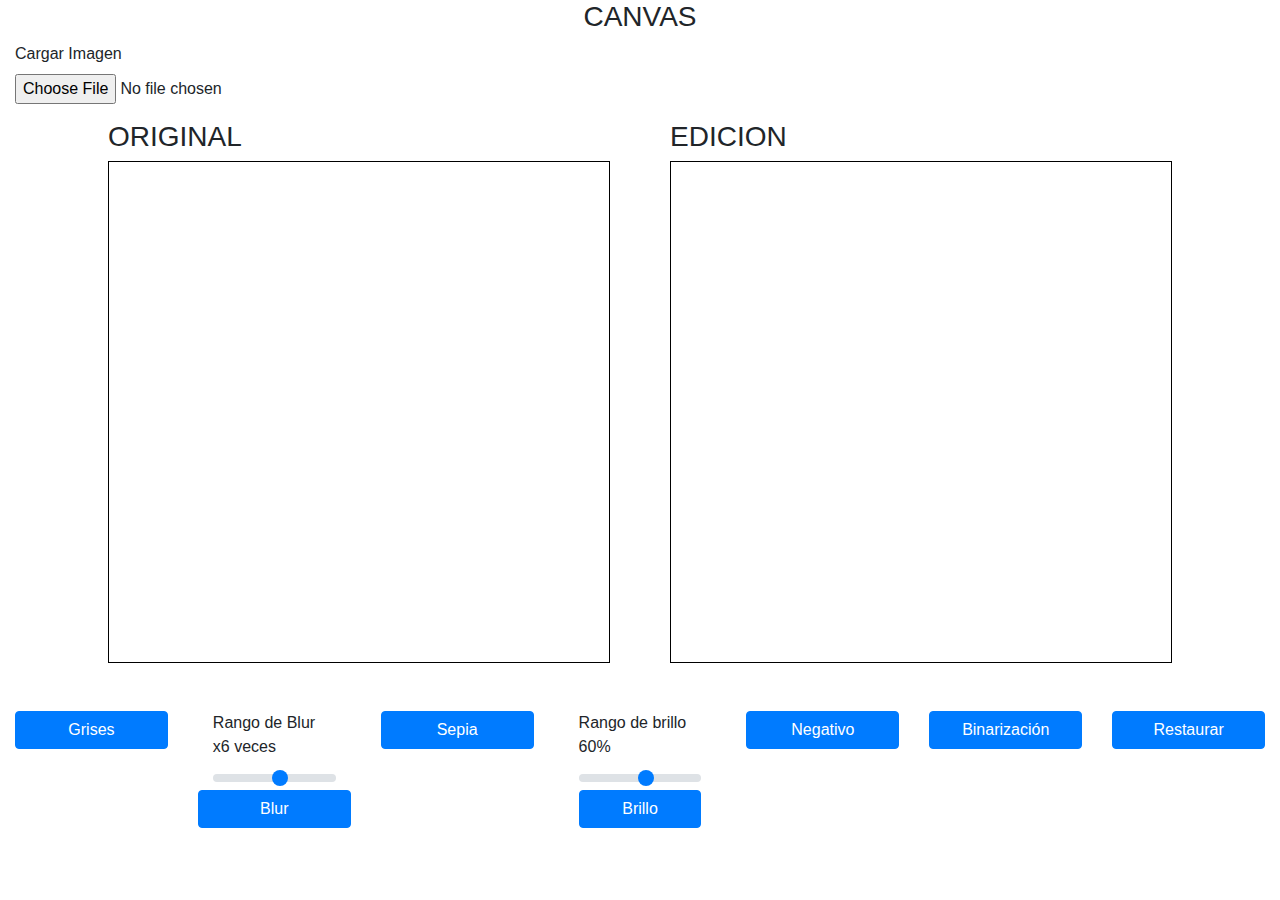
==== TPE_01/index.html @ 1105dede "avances en el TPE_01: binarizacion y negativo" ====
<!DOCTYPE html PUBLIC "-//W3C//DTD XHTML 1.0 Transitional//EN" "http://www.w3.org/TR/xhtml1/DTD/xhtml1-transitional.dtd">

<html xmlns="http://www.w3.org/1999/xhtml">


<head>
    <meta http-equiv="Content-Type" content="text/html; charset=utf-8" />
    <title>TP_1 - Template</title>
    <link rel="stylesheet" href="css/bootstrap-4.4.1/bootstrap.css">

</head>

<body>
    <div class="container-fluid">
        <div class="row">
            <div class="col-12 text-center">
                <h3>CANVAS</h3>
            </div>
            <div class="col-12">
                <form>
                    <div class="form-group">
                        <label for="exampleFormControlFile1">Cargar Imagen</label>
                        <input type="file" class="form-control-file" id="inputFile">
                    </div>
                </form>
            </div>
        </div>
        <div class="row justify-content-center">
            <div class="col-auto mb-5">
                <div class="col-auto">
                    <h3>ORIGINAL</h3>
                </div>
                <div class="col-auto">
                    <canvas id="canvasOriginal" width="500" height="500" style="border:1px solid black;"></canvas>
                </div>
            </div>
            <div class="col-auto mb-5">
                <div class="col-auto">
                    <h3>EDICION</h3>
                </div>
                <div class="col-auto">
                    <canvas id="canvasEdicion" width="500" height="500" style="border:1px solid black;"></canvas>
                </div>
            </div>
        </div>
        <div class="row">
            <div class="col">
                <button id="btnGrises" class="btn btn-primary btn-block" role="button">
                    Grises
                </button>
            </div>
            <div class="col">
                <div class="col">
                    <label for="customRange2">Rango de Blur x<span id="rangoValor">6</span> veces</label>
                    <input id="rangoBlur" type="range" class="custom-range" min="1" max="10">
                </div>
                <button id="btnBlur" class="btn btn-primary btn-block" role="button">
                    Blur
                </button>
            </div>
            <div class="col">
                <button id="btnSepia" class="btn btn-primary btn-block" role="button">
                    Sepia
                </button>
            </div>
            <div class="col">
                <div class="col">
                    <label for="customRange2">Rango de brillo  <span id="rangoBrilloValor">6</span>0%</label>
                    <input id="rangoBrillo" type="range" class="custom-range" min="1" max="10">
                </div>
                <div class="col">
                    <button id="btnBrillo" class="btn btn-primary btn-block" role="button">
                        Brillo
                    </button>
                </div>
            </div>
            <div class="col">
                <button id="btnNegativo" class="btn btn-primary btn-block" role="button">
                    Negativo
                </button>
            </div>
            <div class="col">
                <button id="btnBinario" class="btn btn-primary btn-block" role="button">
                    Binarización
                </button>
            </div>
            <div class="col">
                <button id="btnRetaurar" class="btn btn-primary btn-block" role="button">
                    Restaurar
                </button>
            </div>
        </div>
    </div>


    <script src="js/jquery-3.4.1/jquery.js "></script>
    <script src="js/bootstrap-4.4.1/bootstrap.js "></script>
    <script src="js/canvas.js "></script>
</body>

</html>
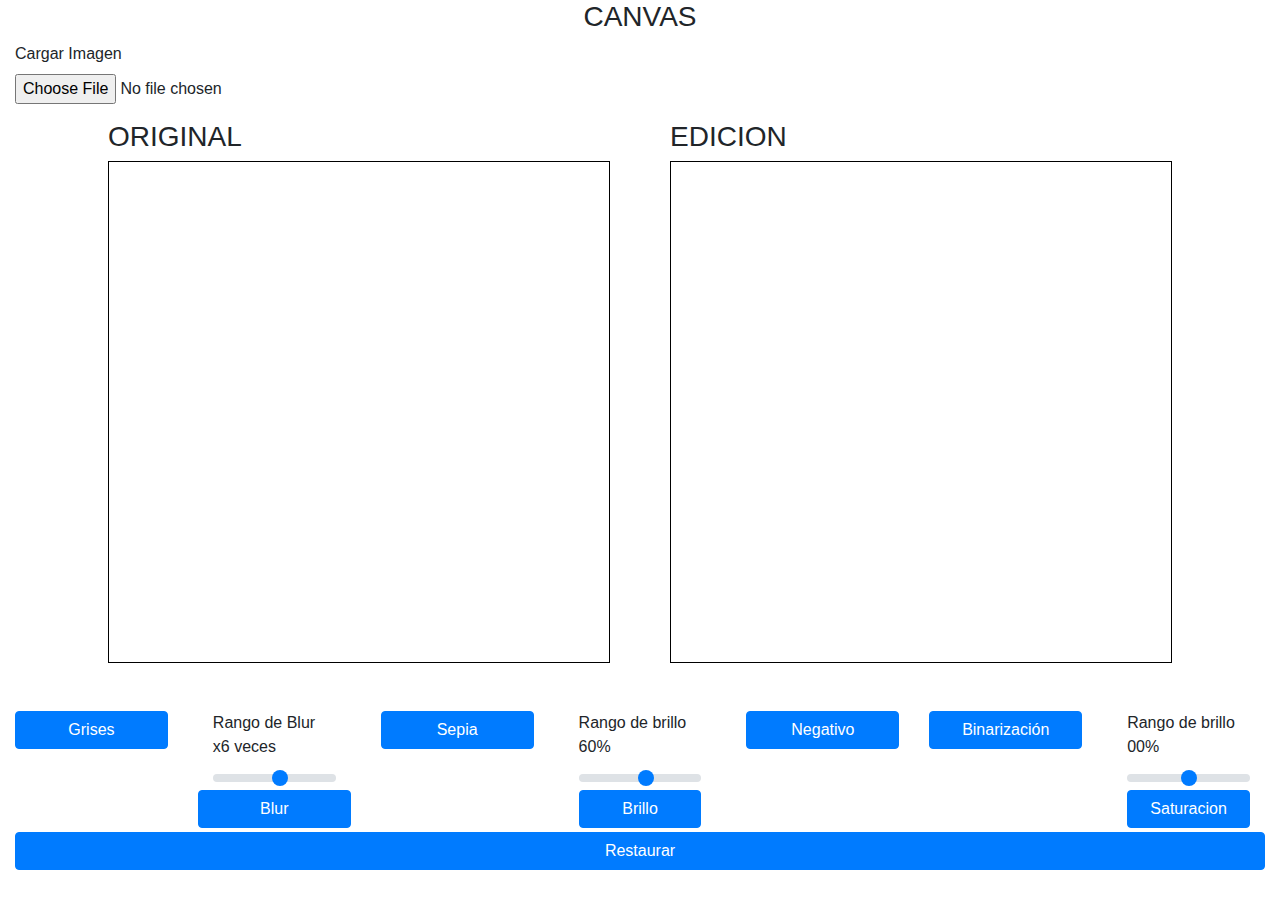
==== commit 060016d0: "avances TPE_01: saturacion" ====
--- a/TPE_01/index.html
+++ b/TPE_01/index.html
@@ -85,6 +85,20 @@
                 </button>
             </div>
             <div class="col">
+                <div class="col">
+                    <label for="customRange2">Rango de brillo  <span id="rangoSaturacionValor">0</span>0%</label>
+                    <input id="rangoSaturacion" type="range" class="custom-range" min="-25" max="25">
+                </div>
+                <div class="col">
+                    <button id="btnSaturacion" class="btn btn-primary btn-block" role="button">
+                        Saturacion
+                    </button>
+                </div>
+            </div>
+
+        </div>
+        <div class="row mt-1">
+            <div class="col">
                 <button id="btnRetaurar" class="btn btn-primary btn-block" role="button">
                     Restaurar
                 </button>
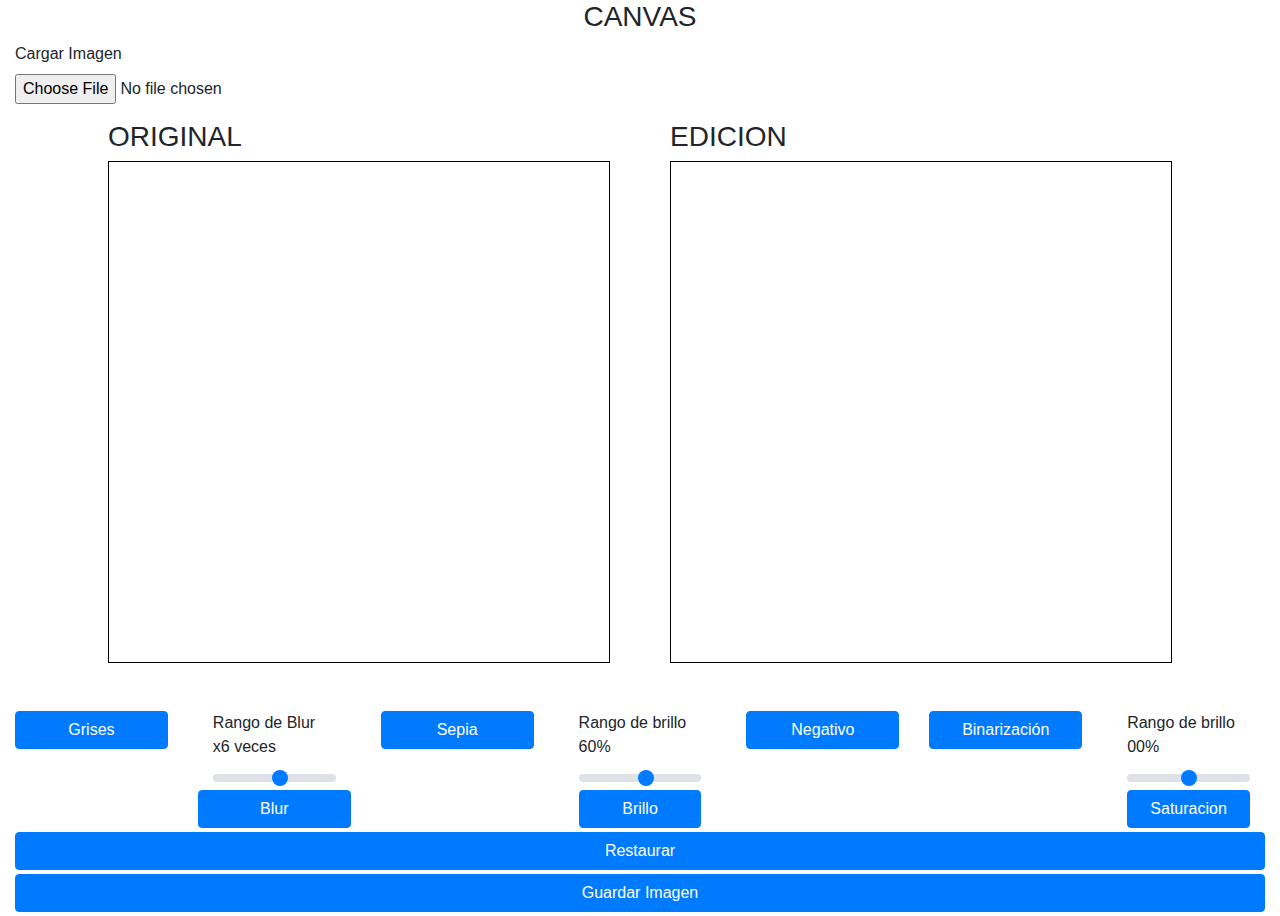
==== commit 31acf4fe: "avences con TPE_01: se peude guardar" ====
--- a/TPE_01/index.html
+++ b/TPE_01/index.html
@@ -104,6 +104,13 @@
                 </button>
             </div>
         </div>
+        <div class="row mt-1 mb-1">
+            <div class="col">
+                <a id="btnGuardar" class="btn btn-primary btn-block text-white" download="descarga.jpg" role="button">
+                    Guardar Imagen
+                </a>
+            </div>
+        </div>
     </div>
 
 
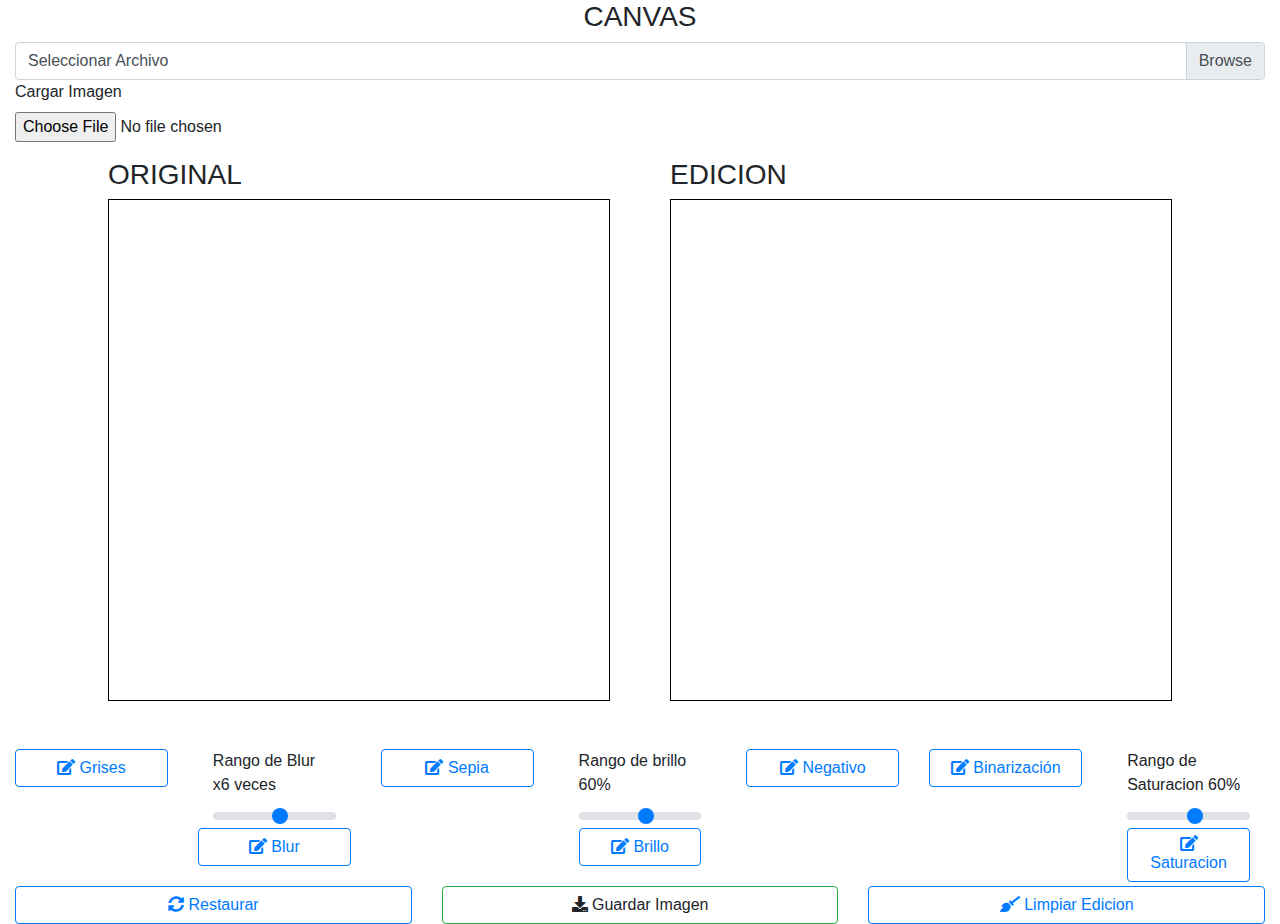
==== commit a489d61a: "avences con TPE_01: se peude guardar" ====
--- a/TPE_01/index.html
+++ b/TPE_01/index.html
@@ -7,6 +7,7 @@
     <meta http-equiv="Content-Type" content="text/html; charset=utf-8" />
     <title>TP_1 - Template</title>
     <link rel="stylesheet" href="css/bootstrap-4.4.1/bootstrap.css">
+    <link rel="stylesheet" href="css/fontawesome-free-5.12.1-web/css/all.css">
 
 </head>
 
@@ -15,6 +16,12 @@
         <div class="row">
             <div class="col-12 text-center">
                 <h3>CANVAS</h3>
+            </div>
+            <div class="col">
+                <div class="custom-file">
+                    <input type="file" class="custom-file-input" id="customFileLang" lang="es">
+                    <label class="custom-file-label" for="customFileLang">Seleccionar Archivo</label>
+                </div>
             </div>
             <div class="col-12">
                 <form>
@@ -45,8 +52,8 @@
         </div>
         <div class="row">
             <div class="col">
-                <button id="btnGrises" class="btn btn-primary btn-block" role="button">
-                    Grises
+                <button id="btnGrises" class="btn btn-outline-primary btn-block" role="button">
+                    <i class="fas fa-edit"></i> Grises
                 </button>
             </div>
             <div class="col">
@@ -54,13 +61,13 @@
                     <label for="customRange2">Rango de Blur x<span id="rangoValor">6</span> veces</label>
                     <input id="rangoBlur" type="range" class="custom-range" min="1" max="10">
                 </div>
-                <button id="btnBlur" class="btn btn-primary btn-block" role="button">
-                    Blur
+                <button id="btnBlur" class="btn btn-outline-primary btn-block" role="button">
+                    <i class="fas fa-edit"></i> Blur
                 </button>
             </div>
             <div class="col">
-                <button id="btnSepia" class="btn btn-primary btn-block" role="button">
-                    Sepia
+                <button id="btnSepia" class="btn btn-outline-primary btn-block" role="button">
+                    <i class="fas fa-edit"></i> Sepia
                 </button>
             </div>
             <div class="col">
@@ -69,29 +76,29 @@
                     <input id="rangoBrillo" type="range" class="custom-range" min="1" max="10">
                 </div>
                 <div class="col">
-                    <button id="btnBrillo" class="btn btn-primary btn-block" role="button">
-                        Brillo
+                    <button id="btnBrillo" class="btn btn-outline-primary btn-block" role="button">
+                        <i class="fas fa-edit"></i> Brillo
                     </button>
                 </div>
             </div>
             <div class="col">
-                <button id="btnNegativo" class="btn btn-primary btn-block" role="button">
-                    Negativo
+                <button id="btnNegativo" class="btn btn-outline-primary btn-block" role="button">
+                    <i class="fas fa-edit"></i> Negativo
                 </button>
             </div>
             <div class="col">
-                <button id="btnBinario" class="btn btn-primary btn-block" role="button">
-                    Binarización
+                <button id="btnBinario" class="btn btn-outline-primary btn-block" role="button">
+                    <i class="fas fa-edit"></i> Binarización
                 </button>
             </div>
             <div class="col">
                 <div class="col">
-                    <label for="customRange2">Rango de brillo  <span id="rangoSaturacionValor">0</span>0%</label>
-                    <input id="rangoSaturacion" type="range" class="custom-range" min="-25" max="25">
+                    <label for="customRange2">Rango de Saturacion  <span id="rangoSaturacionValor">6</span>0%</label>
+                    <input id="rangoSaturacion" type="range" class="custom-range" min="1" max="10">
                 </div>
                 <div class="col">
-                    <button id="btnSaturacion" class="btn btn-primary btn-block" role="button">
-                        Saturacion
+                    <button id="btnSaturacion" class="btn btn-outline-primary btn-block" role="button">
+                        <i class="fas fa-edit"></i> Saturacion
                     </button>
                 </div>
             </div>
@@ -99,16 +106,23 @@
         </div>
         <div class="row mt-1">
             <div class="col">
-                <button id="btnRetaurar" class="btn btn-primary btn-block" role="button">
-                    Restaurar
+                <button id="btnRetaurar" class="btn btn-outline-primary btn-block" role="button">
+                    <i class="fas fa-sync-alt"></i> Restaurar
                 </button>
             </div>
-        </div>
-        <div class="row mt-1 mb-1">
+            <!-- </div>
+        <div class="row mt-1"> -->
             <div class="col">
-                <a id="btnGuardar" class="btn btn-primary btn-block text-white" download="descarga.jpg" role="button">
-                    Guardar Imagen
+                <a id="btnGuardar" class="btn btn-outline-success btn-block" download="descarga.jpg">
+                    <i class="fas fa-download"></i> Guardar Imagen
                 </a>
+            </div>
+            <!-- </div>
+        <div class="row mt-1 mb-1"> -->
+            <div class="col">
+                <button id="btnLimpiar" class="btn btn-outline-primary btn-block" role="button">
+                    <i class="fas fa-broom"></i> Limpiar Edicion
+                </button>
             </div>
         </div>
     </div>
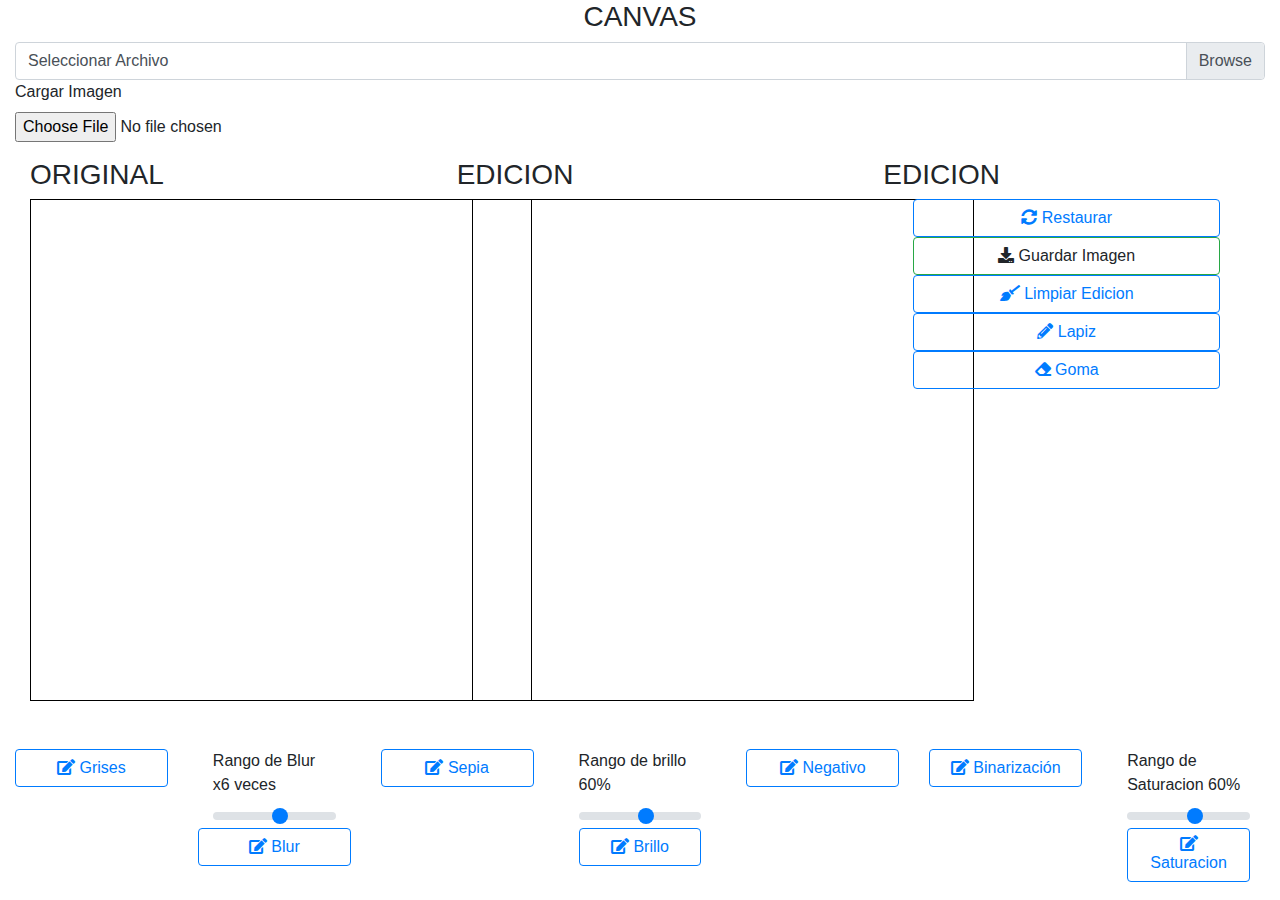
==== commit c47c1dde: "avances TPE_01: lapiz y goma" ====
--- a/TPE_01/index.html
+++ b/TPE_01/index.html
@@ -33,7 +33,7 @@
             </div>
         </div>
         <div class="row justify-content-center">
-            <div class="col-auto mb-5">
+            <div class="col-4 mb-5">
                 <div class="col-auto">
                     <h3>ORIGINAL</h3>
                 </div>
@@ -41,14 +41,52 @@
                     <canvas id="canvasOriginal" width="500" height="500" style="border:1px solid black;"></canvas>
                 </div>
             </div>
-            <div class="col-auto mb-5">
+            <div class="col-4 mb-5">
                 <div class="col-auto">
                     <h3>EDICION</h3>
                 </div>
                 <div class="col-auto">
-                    <canvas id="canvasEdicion" width="500" height="500" style="border:1px solid black;"></canvas>
+                    <div class="col-auto">
+                        <canvas id="canvasEdicion" width="500" height="500" style="border:1px solid black;"></canvas>
+                    </div>
                 </div>
             </div>
+            <div class="col-4 mb-5">
+                <div class="col-auto">
+                    <h3>EDICION</h3>
+                </div>
+                <div class="col-auto">
+                    <div class="col mt-1">
+                        <div class="col-auto">
+                            <button id="btnRetaurar" class="btn btn-outline-primary btn-block" role="button">
+                                <i class="fas fa-sync-alt"></i> Restaurar
+                            </button>
+                        </div>
+                        <div class="col-auto">
+                            <a id="btnGuardar" class="btn btn-outline-success btn-block" download="descarga.jpg">
+                                <i class="fas fa-download"></i> Guardar Imagen
+                            </a>
+                        </div>
+                        <div class="col-auto">
+                            <button id="btnLimpiar" class="btn btn-outline-primary btn-block" role="button">
+                                <i class="fas fa-broom"></i> Limpiar Edicion
+                            </button>
+                        </div>
+                        <div class="col-auto">
+                            <button id="btnLapiz" class="btn btn-outline-primary btn-block" role="button">
+                                <i class="fas fa-pencil-alt"></i> Lapiz
+                            </button>
+                        </div>
+                        <div class="col-auto">
+                            <button id="btnGoma" class="btn btn-outline-primary btn-block" role="button">
+                                <i class="fas fa-eraser"></i> Goma
+                            </button>
+                        </div>
+                    </div>
+                </div>
+            </div>
+
+
         </div>
         <div class="row">
             <div class="col">
@@ -104,27 +142,6 @@
             </div>
 
         </div>
-        <div class="row mt-1">
-            <div class="col">
-                <button id="btnRetaurar" class="btn btn-outline-primary btn-block" role="button">
-                    <i class="fas fa-sync-alt"></i> Restaurar
-                </button>
-            </div>
-            <!-- </div>
-        <div class="row mt-1"> -->
-            <div class="col">
-                <a id="btnGuardar" class="btn btn-outline-success btn-block" download="descarga.jpg">
-                    <i class="fas fa-download"></i> Guardar Imagen
-                </a>
-            </div>
-            <!-- </div>
-        <div class="row mt-1 mb-1"> -->
-            <div class="col">
-                <button id="btnLimpiar" class="btn btn-outline-primary btn-block" role="button">
-                    <i class="fas fa-broom"></i> Limpiar Edicion
-                </button>
-            </div>
-        </div>
     </div>
 
 
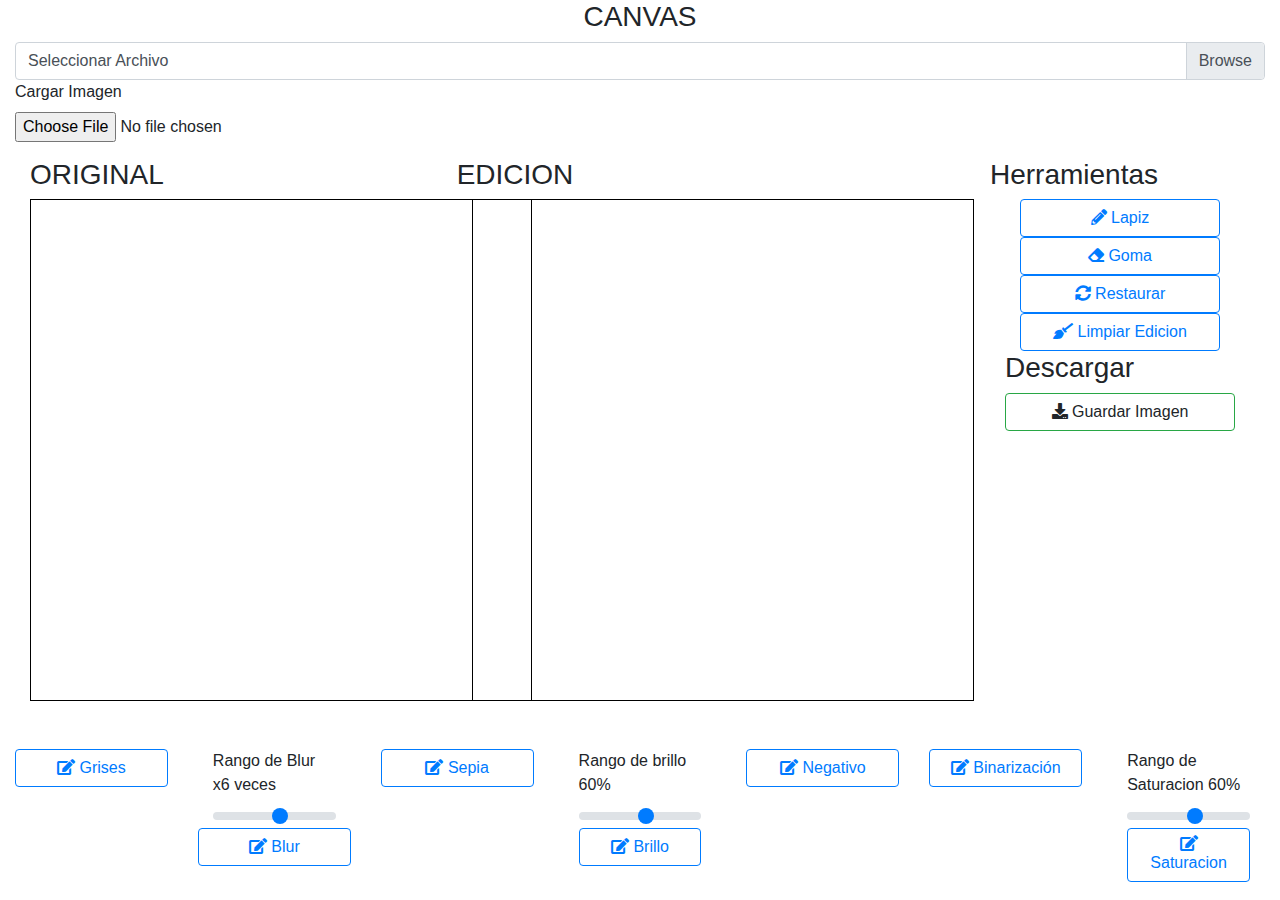
==== commit 8c36f796: "avances TPE_01: problema con lapiz y goma" ====
--- a/TPE_01/index.html
+++ b/TPE_01/index.html
@@ -41,7 +41,7 @@
                     <canvas id="canvasOriginal" width="500" height="500" style="border:1px solid black;"></canvas>
                 </div>
             </div>
-            <div class="col-4 mb-5">
+            <div class="col-5 mb-5">
                 <div class="col-auto">
                     <h3>EDICION</h3>
                 </div>
@@ -51,27 +51,12 @@
                     </div>
                 </div>
             </div>
-            <div class="col-4 mb-5">
+            <div class="col-3 mb-5">
                 <div class="col-auto">
-                    <h3>EDICION</h3>
+                    <h3>Herramientas</h3>
                 </div>
                 <div class="col-auto">
                     <div class="col mt-1">
-                        <div class="col-auto">
-                            <button id="btnRetaurar" class="btn btn-outline-primary btn-block" role="button">
-                                <i class="fas fa-sync-alt"></i> Restaurar
-                            </button>
-                        </div>
-                        <div class="col-auto">
-                            <a id="btnGuardar" class="btn btn-outline-success btn-block" download="descarga.jpg">
-                                <i class="fas fa-download"></i> Guardar Imagen
-                            </a>
-                        </div>
-                        <div class="col-auto">
-                            <button id="btnLimpiar" class="btn btn-outline-primary btn-block" role="button">
-                                <i class="fas fa-broom"></i> Limpiar Edicion
-                            </button>
-                        </div>
                         <div class="col-auto">
                             <button id="btnLapiz" class="btn btn-outline-primary btn-block" role="button">
                                 <i class="fas fa-pencil-alt"></i> Lapiz
@@ -82,6 +67,26 @@
                                 <i class="fas fa-eraser"></i> Goma
                             </button>
                         </div>
+                        <div class="col-auto">
+                            <button id="btnRetaurar" class="btn btn-outline-primary btn-block" role="button">
+                                <i class="fas fa-sync-alt"></i> Restaurar
+                            </button>
+                        </div>
+                        <div class="col-auto">
+                            <button id="btnLimpiar" class="btn btn-outline-primary btn-block" role="button">
+                                <i class="fas fa-broom"></i> Limpiar Edicion
+                            </button>
+                        </div>
+                    </div>
+                </div>
+                <div class="col-auto">
+                    <div class="col-auto">
+                        <h3>Descargar</h3>
+                    </div>
+                    <div class="col-auto">
+                        <a id="btnGuardar" class="btn btn-outline-success btn-block" download="descarga.jpg">
+                            <i class="fas fa-download"></i> Guardar Imagen
+                        </a>
                     </div>
                 </div>
             </div>
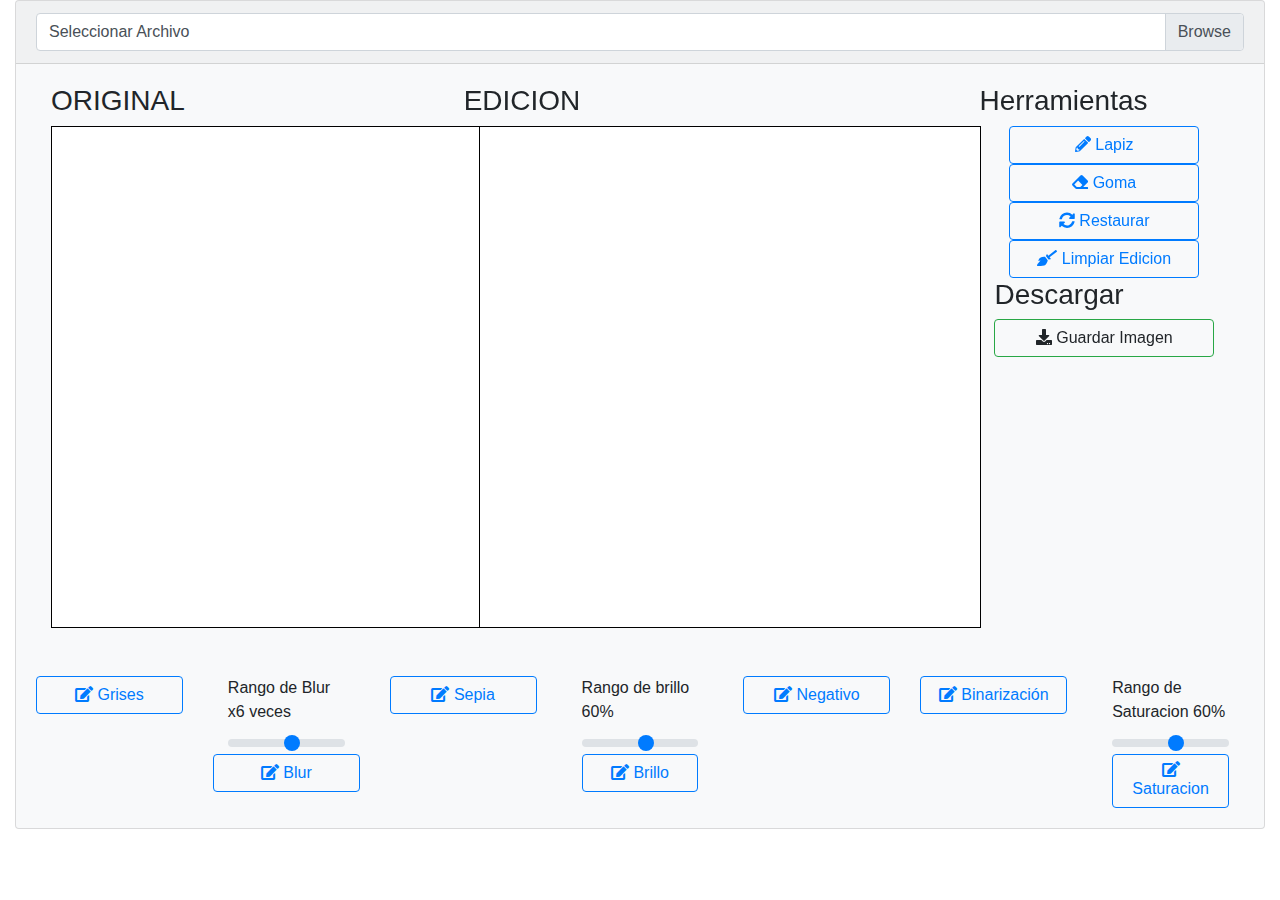
==== commit 5054a6e8: "avances con el TPE_01: termine pero se puede mejorar" ====
--- a/TPE_01/index.html
+++ b/TPE_01/index.html
@@ -5,7 +5,7 @@
 
 <head>
     <meta http-equiv="Content-Type" content="text/html; charset=utf-8" />
-    <title>TP_1 - Template</title>
+    <title>TPE_1 - Template</title>
     <link rel="stylesheet" href="css/bootstrap-4.4.1/bootstrap.css">
     <link rel="stylesheet" href="css/fontawesome-free-5.12.1-web/css/all.css">
 
@@ -13,142 +13,133 @@
 
 <body>
     <div class="container-fluid">
-        <div class="row">
-            <div class="col-12 text-center">
-                <h3>CANVAS</h3>
-            </div>
-            <div class="col">
-                <div class="custom-file">
-                    <input type="file" class="custom-file-input" id="customFileLang" lang="es">
-                    <label class="custom-file-label" for="customFileLang">Seleccionar Archivo</label>
-                </div>
-            </div>
-            <div class="col-12">
-                <form>
-                    <div class="form-group">
-                        <label for="exampleFormControlFile1">Cargar Imagen</label>
-                        <input type="file" class="form-control-file" id="inputFile">
-                    </div>
-                </form>
-            </div>
-        </div>
-        <div class="row justify-content-center">
-            <div class="col-4 mb-5">
-                <div class="col-auto">
-                    <h3>ORIGINAL</h3>
-                </div>
-                <div class="col-auto">
-                    <canvas id="canvasOriginal" width="500" height="500" style="border:1px solid black;"></canvas>
-                </div>
-            </div>
-            <div class="col-5 mb-5">
-                <div class="col-auto">
-                    <h3>EDICION</h3>
-                </div>
-                <div class="col-auto">
-                    <div class="col-auto">
-                        <canvas id="canvasEdicion" width="500" height="500" style="border:1px solid black;"></canvas>
+        <div class="card bg-light mb-3" style="max-width: 100rem;">
+            <div class="card-header">
+                <div class="row">
+                    <div class="col">
+                        <div class="custom-file">
+                            <input type="file" class="custom-file-input" lang="es" id="inputFile">
+                            <label class="custom-file-label" for="inputFile">Seleccionar Archivo</label>
+                        </div>
                     </div>
                 </div>
             </div>
-            <div class="col-3 mb-5">
-                <div class="col-auto">
-                    <h3>Herramientas</h3>
+            <div class="card-body">
+                <div class="row justify-content-center">
+                    <div class="col-4 mb-5">
+                        <div class="col-auto">
+                            <h3>ORIGINAL</h3>
+                        </div>
+                        <div class="col-auto">
+                            <canvas id="canvasOriginal" width="500" height="500" style="border:1px solid black;"></canvas>
+                        </div>
+                    </div>
+                    <div class="col-5 mb-5">
+                        <div class="col-auto">
+                            <h3>EDICION</h3>
+                        </div>
+                        <div class="col-auto">
+                            <div class="col-auto">
+                                <canvas id="canvasEdicion" width="500" height="500" style="border:1px solid black;"></canvas>
+                            </div>
+                        </div>
+                    </div>
+                    <div class="col-3 mb-5">
+                        <div class="col-auto">
+                            <h3>Herramientas</h3>
+                        </div>
+                        <div class="col-auto">
+                            <div class="col mt-1">
+                                <div class="col-auto">
+                                    <button id="btnLapiz" class="btn btn-outline-primary btn-block" role="button">
+                                        <i class="fas fa-pencil-alt"></i> Lapiz
+                                    </button>
+                                </div>
+                                <div class="col-auto">
+                                    <button id="btnGoma" class="btn btn-outline-primary btn-block" role="button">
+                                        <i class="fas fa-eraser"></i> Goma
+                                    </button>
+                                </div>
+                                <div class="col-auto">
+                                    <button id="btnRetaurar" class="btn btn-outline-primary btn-block" role="button">
+                                        <i class="fas fa-sync-alt"></i> Restaurar
+                                    </button>
+                                </div>
+                                <div class="col-auto">
+                                    <button id="btnLimpiar" class="btn btn-outline-primary btn-block" role="button">
+                                        <i class="fas fa-broom"></i> Limpiar Edicion
+                                    </button>
+                                </div>
+                            </div>
+                        </div>
+                        <div class="col-auto">
+                            <div class="col-auto">
+                                <h3>Descargar</h3>
+                            </div>
+                            <div class="col-auto">
+                                <a id="btnGuardar" class="btn btn-outline-success btn-block" download="descarga.jpg">
+                                    <i class="fas fa-download"></i> Guardar Imagen
+                                </a>
+                            </div>
+                        </div>
+                    </div>
                 </div>
-                <div class="col-auto">
-                    <div class="col mt-1">
-                        <div class="col-auto">
-                            <button id="btnLapiz" class="btn btn-outline-primary btn-block" role="button">
-                                <i class="fas fa-pencil-alt"></i> Lapiz
+                <div class="row">
+                    <div class="col">
+                        <button id="btnGrises" class="btn btn-outline-primary btn-block" role="button">
+                            <i class="fas fa-edit"></i> Grises
+                        </button>
+                    </div>
+                    <div class="col">
+                        <div class="col">
+                            <label for="customRange2">Rango de Blur x<span id="rangoValor">6</span> veces</label>
+                            <input id="rangoBlur" type="range" class="custom-range" min="1" max="10">
+                        </div>
+                        <button id="btnBlur" class="btn btn-outline-primary btn-block" role="button">
+                            <i class="fas fa-edit"></i> Blur
+                        </button>
+                    </div>
+                    <div class="col">
+                        <button id="btnSepia" class="btn btn-outline-primary btn-block" role="button">
+                            <i class="fas fa-edit"></i> Sepia
+                        </button>
+                    </div>
+                    <div class="col">
+                        <div class="col">
+                            <label for="customRange2">Rango de brillo  <span id="rangoBrilloValor">6</span>0%</label>
+                            <input id="rangoBrillo" type="range" class="custom-range" min="1" max="10">
+                        </div>
+                        <div class="col">
+                            <button id="btnBrillo" class="btn btn-outline-primary btn-block" role="button">
+                                <i class="fas fa-edit"></i> Brillo
                             </button>
                         </div>
-                        <div class="col-auto">
-                            <button id="btnGoma" class="btn btn-outline-primary btn-block" role="button">
-                                <i class="fas fa-eraser"></i> Goma
-                            </button>
+                    </div>
+                    <div class="col">
+                        <button id="btnNegativo" class="btn btn-outline-primary btn-block" role="button">
+                            <i class="fas fa-edit"></i> Negativo
+                        </button>
+                    </div>
+                    <div class="col">
+                        <button id="btnBinario" class="btn btn-outline-primary btn-block" role="button">
+                            <i class="fas fa-edit"></i> Binarización
+                        </button>
+                    </div>
+                    <div class="col">
+                        <div class="col">
+                            <label for="customRange2">Rango de Saturacion  <span id="rangoSaturacionValor">6</span>0%</label>
+                            <input id="rangoSaturacion" type="range" class="custom-range" min="1" max="10">
                         </div>
-                        <div class="col-auto">
-                            <button id="btnRetaurar" class="btn btn-outline-primary btn-block" role="button">
-                                <i class="fas fa-sync-alt"></i> Restaurar
-                            </button>
-                        </div>
-                        <div class="col-auto">
-                            <button id="btnLimpiar" class="btn btn-outline-primary btn-block" role="button">
-                                <i class="fas fa-broom"></i> Limpiar Edicion
+                        <div class="col">
+                            <button id="btnSaturacion" class="btn btn-outline-primary btn-block" role="button">
+                                <i class="fas fa-edit"></i> Saturacion
                             </button>
                         </div>
                     </div>
                 </div>
-                <div class="col-auto">
-                    <div class="col-auto">
-                        <h3>Descargar</h3>
-                    </div>
-                    <div class="col-auto">
-                        <a id="btnGuardar" class="btn btn-outline-success btn-block" download="descarga.jpg">
-                            <i class="fas fa-download"></i> Guardar Imagen
-                        </a>
-                    </div>
-                </div>
             </div>
-
-
-        </div>
-        <div class="row">
-            <div class="col">
-                <button id="btnGrises" class="btn btn-outline-primary btn-block" role="button">
-                    <i class="fas fa-edit"></i> Grises
-                </button>
-            </div>
-            <div class="col">
-                <div class="col">
-                    <label for="customRange2">Rango de Blur x<span id="rangoValor">6</span> veces</label>
-                    <input id="rangoBlur" type="range" class="custom-range" min="1" max="10">
-                </div>
-                <button id="btnBlur" class="btn btn-outline-primary btn-block" role="button">
-                    <i class="fas fa-edit"></i> Blur
-                </button>
-            </div>
-            <div class="col">
-                <button id="btnSepia" class="btn btn-outline-primary btn-block" role="button">
-                    <i class="fas fa-edit"></i> Sepia
-                </button>
-            </div>
-            <div class="col">
-                <div class="col">
-                    <label for="customRange2">Rango de brillo  <span id="rangoBrilloValor">6</span>0%</label>
-                    <input id="rangoBrillo" type="range" class="custom-range" min="1" max="10">
-                </div>
-                <div class="col">
-                    <button id="btnBrillo" class="btn btn-outline-primary btn-block" role="button">
-                        <i class="fas fa-edit"></i> Brillo
-                    </button>
-                </div>
-            </div>
-            <div class="col">
-                <button id="btnNegativo" class="btn btn-outline-primary btn-block" role="button">
-                    <i class="fas fa-edit"></i> Negativo
-                </button>
-            </div>
-            <div class="col">
-                <button id="btnBinario" class="btn btn-outline-primary btn-block" role="button">
-                    <i class="fas fa-edit"></i> Binarización
-                </button>
-            </div>
-            <div class="col">
-                <div class="col">
-                    <label for="customRange2">Rango de Saturacion  <span id="rangoSaturacionValor">6</span>0%</label>
-                    <input id="rangoSaturacion" type="range" class="custom-range" min="1" max="10">
-                </div>
-                <div class="col">
-                    <button id="btnSaturacion" class="btn btn-outline-primary btn-block" role="button">
-                        <i class="fas fa-edit"></i> Saturacion
-                    </button>
-                </div>
-            </div>
-
         </div>
     </div>
-
 
     <script src="js/jquery-3.4.1/jquery.js "></script>
     <script src="js/bootstrap-4.4.1/bootstrap.js "></script>
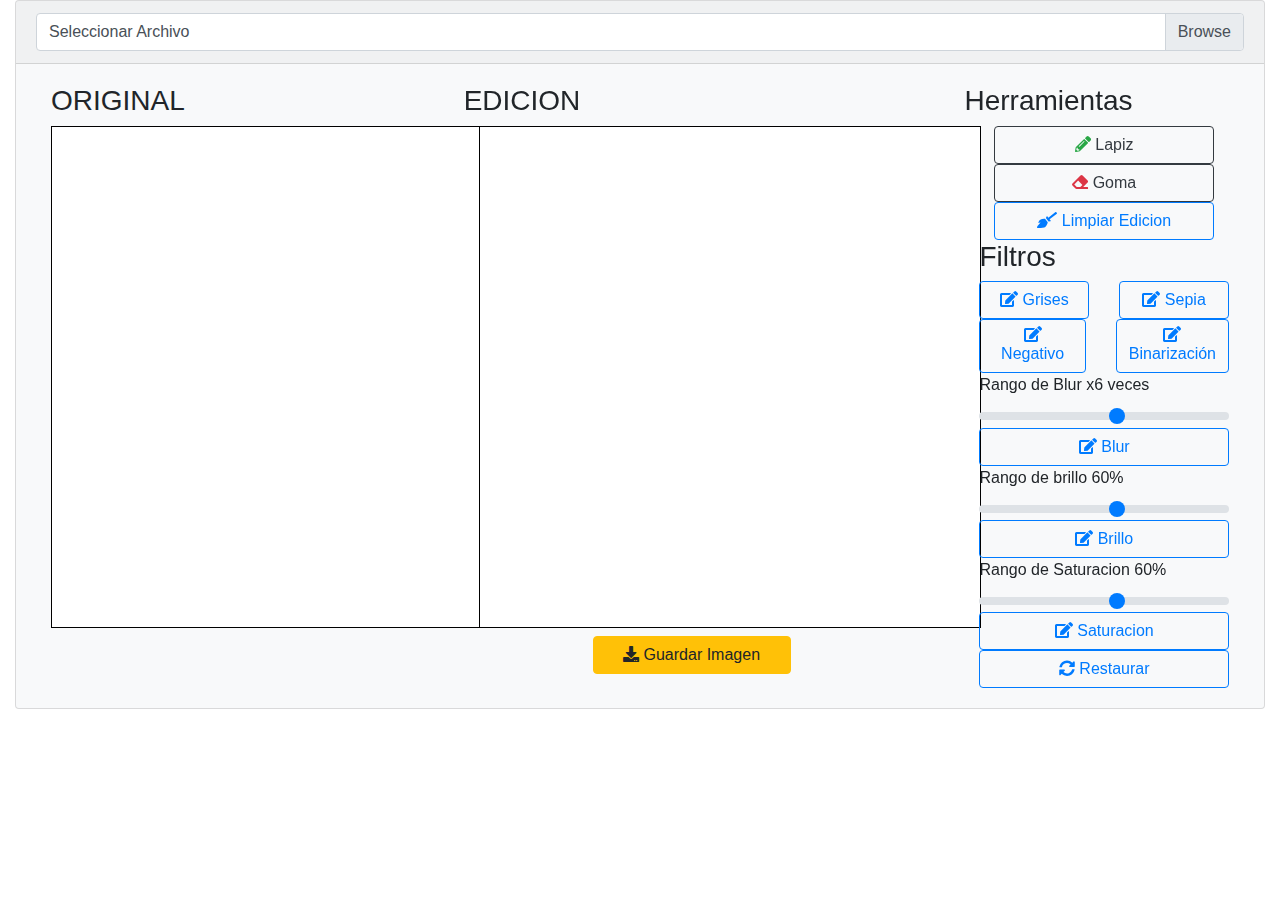
==== commit 1ba7d008: "avances TPE_01: mejore un poco lo UI visual" ====
--- a/TPE_01/index.html
+++ b/TPE_01/index.html
@@ -26,7 +26,7 @@
             </div>
             <div class="card-body">
                 <div class="row justify-content-center">
-                    <div class="col-4 mb-5">
+                    <div class="col-4">
                         <div class="col-auto">
                             <h3>ORIGINAL</h3>
                         </div>
@@ -34,7 +34,7 @@
                             <canvas id="canvasOriginal" width="500" height="500" style="border:1px solid black;"></canvas>
                         </div>
                     </div>
-                    <div class="col-5 mb-5">
+                    <div class="col-5">
                         <div class="col-auto">
                             <h3>EDICION</h3>
                         </div>
@@ -42,27 +42,27 @@
                             <div class="col-auto">
                                 <canvas id="canvasEdicion" width="500" height="500" style="border:1px solid black;"></canvas>
                             </div>
+                            <div class="col-6 mt-2 ml-auto mr-auto">
+                                <a id="btnGuardar" class="btn btn-warning btn-block" download="descarga.jpg">
+                                    <i class="fas fa-download"></i> Guardar Imagen
+                                </a>
+                            </div>
                         </div>
                     </div>
-                    <div class="col-3 mb-5">
+                    <div class="col-3 p-0">
                         <div class="col-auto">
                             <h3>Herramientas</h3>
                         </div>
                         <div class="col-auto">
                             <div class="col mt-1">
                                 <div class="col-auto">
-                                    <button id="btnLapiz" class="btn btn-outline-primary btn-block" role="button">
-                                        <i class="fas fa-pencil-alt"></i> Lapiz
+                                    <button id="btnLapiz" class="btn btn-outline-dark btn-block" role="button">
+                                        <i class="fas fa-pencil-alt text-success"></i> Lapiz
                                     </button>
                                 </div>
                                 <div class="col-auto">
-                                    <button id="btnGoma" class="btn btn-outline-primary btn-block" role="button">
-                                        <i class="fas fa-eraser"></i> Goma
-                                    </button>
-                                </div>
-                                <div class="col-auto">
-                                    <button id="btnRetaurar" class="btn btn-outline-primary btn-block" role="button">
-                                        <i class="fas fa-sync-alt"></i> Restaurar
+                                    <button id="btnGoma" class="btn btn-outline-dark btn-block" role="button">
+                                        <i class="fas fa-eraser text-danger"></i> Goma
                                     </button>
                                 </div>
                                 <div class="col-auto">
@@ -74,66 +74,72 @@
                         </div>
                         <div class="col-auto">
                             <div class="col-auto">
-                                <h3>Descargar</h3>
+                                <h3>Filtros</h3>
                             </div>
-                            <div class="col-auto">
-                                <a id="btnGuardar" class="btn btn-outline-success btn-block" download="descarga.jpg">
-                                    <i class="fas fa-download"></i> Guardar Imagen
-                                </a>
+                            <div class="col">
+                                <div class="row">
+                                    <div class="col">
+                                        <button id="btnGrises" class="btn btn-outline-primary btn-block" role="button">
+                                            <i class="fas fa-edit"></i> Grises
+                                        </button>
+                                    </div>
+                                    <div class="col">
+                                        <button id="btnSepia" class="btn btn-outline-primary btn-block" role="button">
+                                            <i class="fas fa-edit"></i> Sepia
+                                        </button>
+                                    </div>
+                                </div>
+                                <div class="row">
+                                    <div class="col">
+                                        <button id="btnNegativo" class="btn btn-outline-primary btn-block" role="button">
+                                            <i class="fas fa-edit"></i> Negativo
+                                        </button>
+                                    </div>
+                                    <div class="col">
+                                        <button id="btnBinario" class="btn btn-outline-primary btn-block" role="button">
+                                            <i class="fas fa-edit"></i> Binarización
+                                        </button>
+                                    </div>
+                                </div>
                             </div>
-                        </div>
-                    </div>
-                </div>
-                <div class="row">
-                    <div class="col">
-                        <button id="btnGrises" class="btn btn-outline-primary btn-block" role="button">
-                            <i class="fas fa-edit"></i> Grises
-                        </button>
-                    </div>
-                    <div class="col">
-                        <div class="col">
-                            <label for="customRange2">Rango de Blur x<span id="rangoValor">6</span> veces</label>
-                            <input id="rangoBlur" type="range" class="custom-range" min="1" max="10">
-                        </div>
-                        <button id="btnBlur" class="btn btn-outline-primary btn-block" role="button">
-                            <i class="fas fa-edit"></i> Blur
-                        </button>
-                    </div>
-                    <div class="col">
-                        <button id="btnSepia" class="btn btn-outline-primary btn-block" role="button">
-                            <i class="fas fa-edit"></i> Sepia
-                        </button>
-                    </div>
-                    <div class="col">
-                        <div class="col">
-                            <label for="customRange2">Rango de brillo  <span id="rangoBrilloValor">6</span>0%</label>
-                            <input id="rangoBrillo" type="range" class="custom-range" min="1" max="10">
-                        </div>
-                        <div class="col">
-                            <button id="btnBrillo" class="btn btn-outline-primary btn-block" role="button">
-                                <i class="fas fa-edit"></i> Brillo
-                            </button>
-                        </div>
-                    </div>
-                    <div class="col">
-                        <button id="btnNegativo" class="btn btn-outline-primary btn-block" role="button">
-                            <i class="fas fa-edit"></i> Negativo
-                        </button>
-                    </div>
-                    <div class="col">
-                        <button id="btnBinario" class="btn btn-outline-primary btn-block" role="button">
-                            <i class="fas fa-edit"></i> Binarización
-                        </button>
-                    </div>
-                    <div class="col">
-                        <div class="col">
-                            <label for="customRange2">Rango de Saturacion  <span id="rangoSaturacionValor">6</span>0%</label>
-                            <input id="rangoSaturacion" type="range" class="custom-range" min="1" max="10">
-                        </div>
-                        <div class="col">
-                            <button id="btnSaturacion" class="btn btn-outline-primary btn-block" role="button">
-                                <i class="fas fa-edit"></i> Saturacion
-                            </button>
+                            <div class="col">
+                                <div class="col p-0">
+                                    <label for="customRange2">Rango de Blur x<span id="rangoValor">6</span> veces</label>
+                                    <input id="rangoBlur" type="range" class="custom-range" min="1" max="10">
+                                </div>
+                                <div class="col p-0">
+                                    <button id="btnBlur" class="btn btn-outline-primary btn-block" role="button">
+                                        <i class="fas fa-edit"></i> Blur
+                                    </button>
+                                </div>
+                            </div>
+                            <div class="col">
+                                <div class="col p-0">
+                                    <label for="customRange2">Rango de brillo  <span id="rangoBrilloValor">6</span>0%</label>
+                                    <input id="rangoBrillo" type="range" class="custom-range" min="1" max="10">
+                                </div>
+                                <div class="col p-0">
+                                    <button id="btnBrillo" class="btn btn-outline-primary btn-block" role="button">
+                                        <i class="fas fa-edit"></i> Brillo
+                                    </button>
+                                </div>
+                            </div>
+                            <div class="col">
+                                <div class="col p-0">
+                                    <label for="customRange2">Rango de Saturacion  <span id="rangoSaturacionValor">6</span>0%</label>
+                                    <input id="rangoSaturacion" type="range" class="custom-range" min="1" max="10">
+                                </div>
+                                <div class="col p-0">
+                                    <button id="btnSaturacion" class="btn btn-outline-primary btn-block" role="button">
+                                        <i class="fas fa-edit"></i> Saturacion
+                                    </button>
+                                </div>
+                            </div>
+                            <div class="col">
+                                <button id="btnRetaurar" class="btn btn-outline-primary btn-block" role="button">
+                                    <i class="fas fa-sync-alt"></i> Restaurar
+                                </button>
+                            </div>
                         </div>
                     </div>
                 </div>
